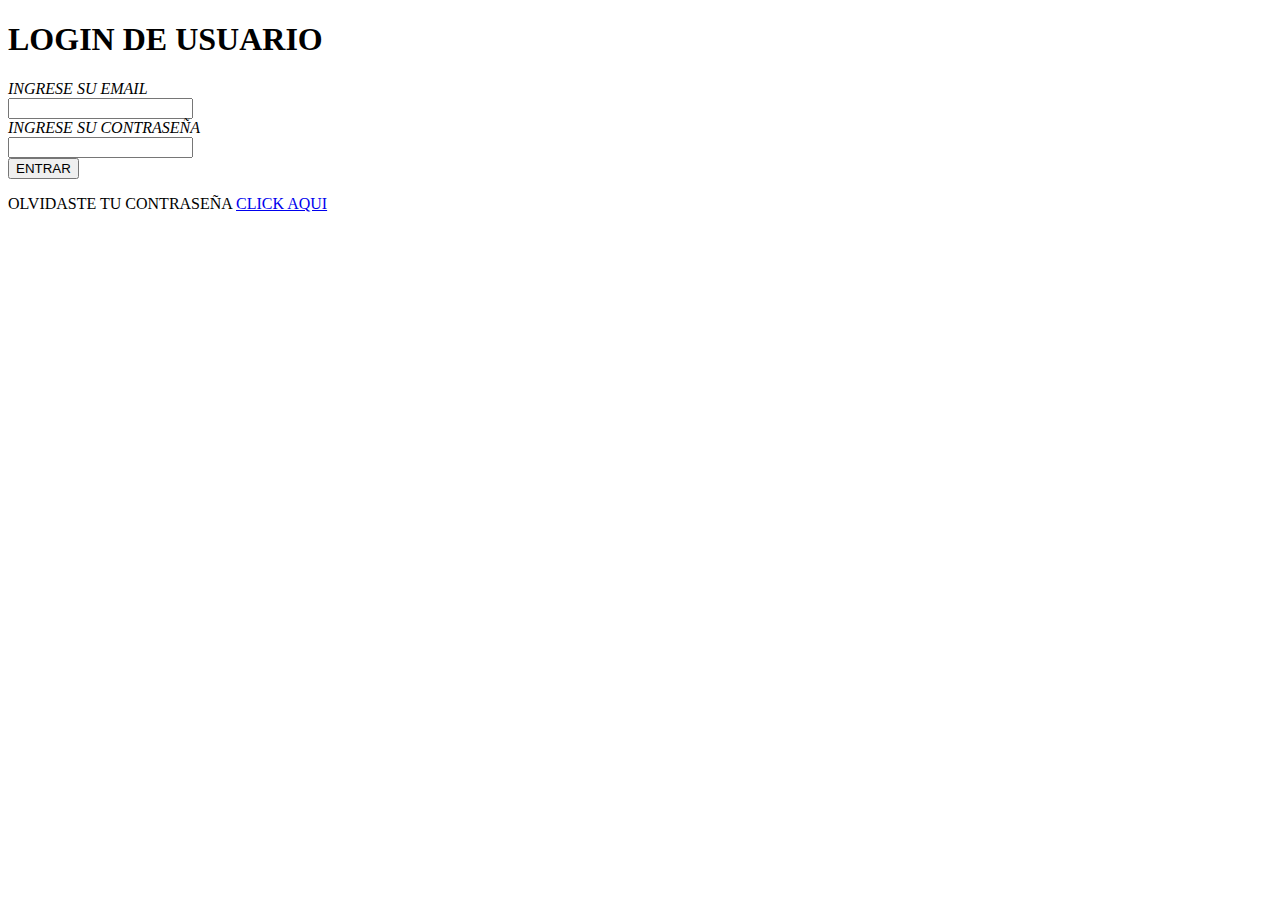
==== loguin.html @ b964cb61 "cambios" ====
<!DOCTYPE html>
<html lang="en">
<head>
    <meta charset="UTF-8">
    <meta name="viewport" content="width=device-width, initial-scale=1.0">
    <title>LOGIN DE USUARIO</title>
    <link rel="stylesheet" href="/proyect2/img/loguin.css">
    <link rel="stylesheet" href="https://cdnjs.cloudflare.com/ajax/libs/font-awesome/6.4.0/css/all.min.css" integrity="sha512-iecdLmaskl7CVkqkXNQ/ZH/XLlvWZOJyj7Yy7tcenmpD1ypASozpmT/E0iPtmFIB46ZmdtAc9eNBvH0H/ZpiBw==" crossorigin="anonymous" referrerpolicy="no-referrer" />
</head>
<body class="imgfondo">
    <h1 class="titulo">LOGIN DE USUARIO</h1>
    <form>
        <div>
            <div class="user">
                <i class="fa-sharp fa-solid fa-envelope"> INGRESE SU EMAIL </i>
            </div>
            <div>
                <input id="email" class="btnproyecto2" type="email">
            </div>
            <div class="contra">
                <i class="fa-sharp fa-solid fa-lock"> INGRESE SU CONTRASEÑA </i>
            </div>
            <div>
                <input id="password" class="btnproyecto2" type="password">
            </div>
            <div class="ingresarboton">
                <button id="loginButton" class="ingresarbtn">ENTRAR</button>
            </div>
        </div>
    </form>
    <div>
        <p class="prfcontra">OLVIDASTE TU CONTRASEÑA <a class="btnclick" href="#">CLICK AQUI</a></p>
    </div>
    <script src="/js/loguin.js"></script>
</body>
</html>
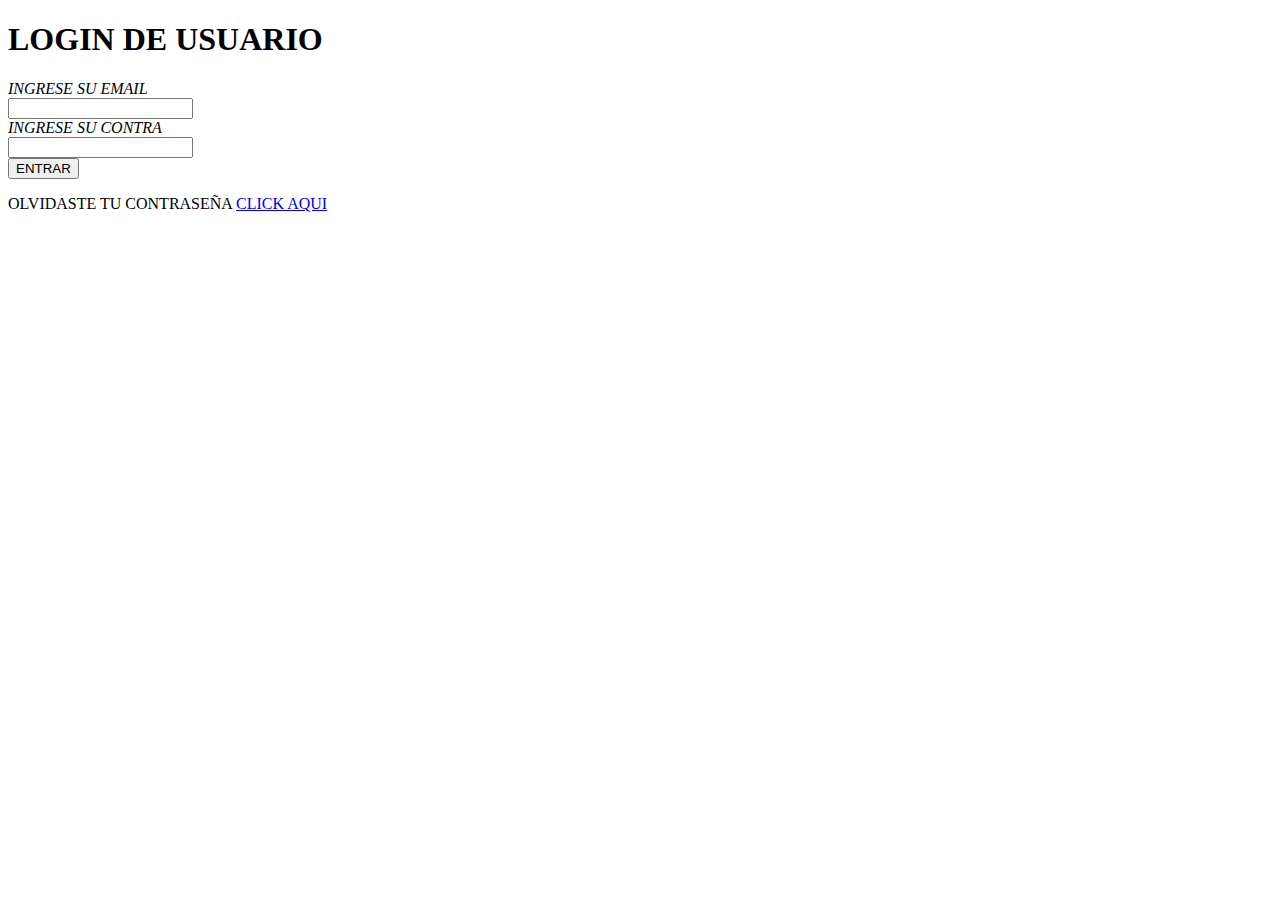
==== commit ad4ff192: "Diseño, Funcionalidad del proyecto" ====
--- a/loguin.html
+++ b/loguin.html
@@ -9,8 +9,9 @@
 </head>
 <body class="imgfondo">
     <h1 class="titulo">LOGIN DE USUARIO</h1>
-    <form>
-        <div>
+    <form id="form-loguin">
+        <div class="contenedormayor">
+           
             <div class="user">
                 <i class="fa-sharp fa-solid fa-envelope"> INGRESE SU EMAIL </i>
             </div>
@@ -18,18 +19,18 @@
                 <input id="email" class="btnproyecto2" type="email">
             </div>
             <div class="contra">
-                <i class="fa-sharp fa-solid fa-lock"> INGRESE SU CONTRASEÑA </i>
+                <i class="fa-sharp fa-solid fa-lock"> INGRESE SU CONTRA </i>
             </div>
             <div>
                 <input id="password" class="btnproyecto2" type="password">
             </div>
             <div class="ingresarboton">
-                <button id="loginButton" class="ingresarbtn">ENTRAR</button>
+                <button  id="loginButton" class="ingresarbtn" type="submit">ENTRAR</button>
             </div>
         </div>
     </form>
     <div>
-        <p class="prfcontra">OLVIDASTE TU CONTRASEÑA <a class="btnclick" href="#">CLICK AQUI</a></p>
+        <p class="prfcontra">OLVIDASTE TU CONTRASEÑA <a class="btnclick" href="/regist.html">CLICK AQUI</a></p>
     </div>
     <script src="/js/loguin.js"></script>
 </body>
